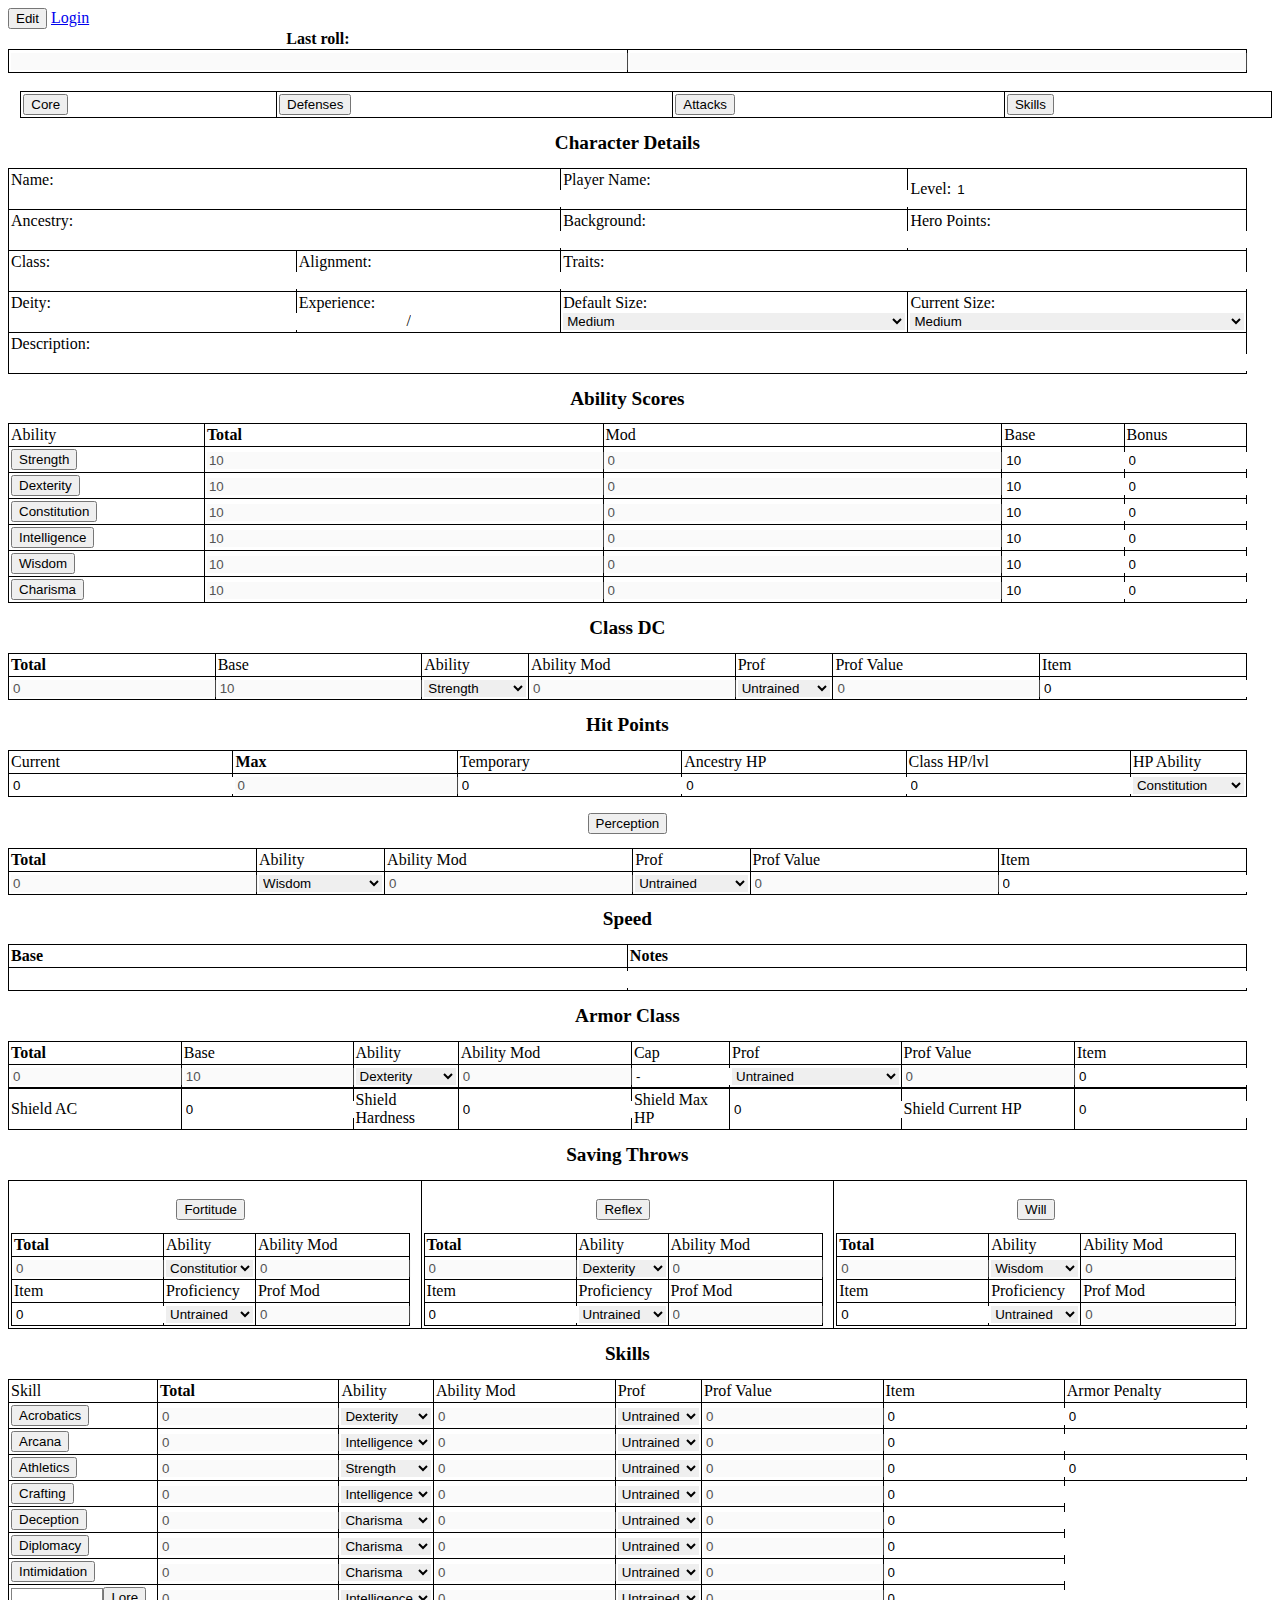
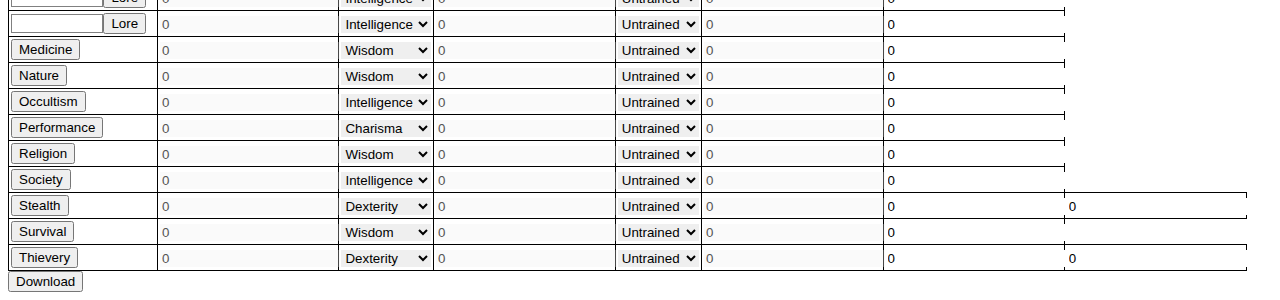
==== index.html @ eedd2329 "Update index.html" ====
<!DOCTYPE html>
<html>
<head>
	<link rel="stylesheet" href="style.css">
	<script src="javascript.js"></script>
	<script src="https://ajax.googleapis.com/ajax/libs/jquery/3.4.1/jquery.min.js"></script>
	<noscript>Sorry, your browser does not support JavaScript, so the page functions won't work!</noscript>
	
	<button type="button" onClick="toggleVisibility('edit');">Edit</button>
	<a href="Login-Page.html">Login</a>
	<table id="roll-area">
		<th>Last roll:</th>
		<tr>
			<td><input type="text" name="roll-name" id="roll-name" value="" disabled></td>
			<td class="tooltip">
				<input type="number" name="roll-result" id="roll-result" value="" disabled><span class="tooltiptext" id="roll-description">No rolls yet.</span>
			</td>
		</tr>
	</table>
</head>

<body>
	
	<div class="aside">
		<br>
	</div>
	
<!-- Character sheet starts here -->
	<div class="flex-container">
		<table id="navigation">
			<th>
				<td><button id="core-tab" type="button" onClick="switchTab('core');">Core</button></td>
				<td><button id="defenses-tab" type="button" onClick="switchTab('defenses');">Defenses</button></td>
				<td><button id="attacks-tab" type="button" onClick="switchTab('attacks');">Attacks</button></td>
				<td><button id="skills-tab" type="button" onClick="switchTab('skills');">Skills</button></td>
			</th>
		</table>
		<form>
	
		<div class="tab-body" id="core-body">
		<table id="character-details">
			<th colspan="4"><h1>Character Details</h1></th>
			<tr>
				<td colspan="2" class="field">Name: <input type="text" name="character-name" id="character-name" value=""></td>
				<td class="field">Player Name: <input type="text" name="player-name" id="player-name" value=""></td>
				<td class="field">Level: <input type="number" name="character-level" id="character-level" min="1" step="1" value="1" size="2" onchange="updateLevel()"></td>
			</tr>
			<tr>
				<td colspan="2" class="field">Ancestry: <input type="text" name="character-race" id="character-race" value=""></td>
				<td class="field">Background: <input type="text" name="character-background" id="character-background" value=""></td>
				<td class="field">Hero Points: <input type="number" name="character-hero-points" id="character-hero-points" value="" size="2"></td>
			</tr>
			<tr>
				<td class="field">Class: <input type="text" name="character-class" id="character-class" value=""></td>
				<td class="field">Alignment: <input type="text" name="character-alignment" id="character-alignment" value="" size="5"></td>
				<td colspan="2" class="field">Traits: <input type="text" name="character-traits" id="character-traits" value=""></td>
			</tr>
			<tr>
				<td class="field">Deity: <input type="text" name="character-deity" id="character-deity" value=""></td>
				<td class="field">Experience:<br><input type="text" name="character-exp" id="character-exp" value="" size="10">/<input type="text" name="character-exp-max" id="character-exp-max" value="" size="10"></td>
				<td class="field">Default Size: 
					<select name="default-size" id="default-size">
						<option value="tiny">Tiny</option>
						<option value="small">Small</option>
						<option value="medium" selected="selected">Medium</option>
						<option value="large">Large</option>
					</select>
				</td>
				<td class="field">Current Size: 
					<select name="current-size" id="current-size">
						<option value="tiny">Tiny</option>
						<option value="small">Small</option>
						<option value="medium" selected="selected">Medium</option>
						<option value="large">Large</option>
					</select>
				</td>
			</tr>
			<tr>
				<td colspan="4" class="field">Description:<br><input type="textarea" name="description" id="description" value=""></td>
			</tr>
		</table>

	<!-- Table containing ability scores -->
		<table id="ability-scores">
			<th colspan="5"><h1>Ability Scores</h1></th>
			<tr>
				<td>Ability</td>
				<td class="strong">Total</td>
				<td>Mod</td>
				<td class="edit">Base</td>
				<td>Bonus</td>
			</tr>
			<tr id="str">
				<td><button type="button" id="str-button" onClick="rollFor('str');">Strength</button></td>
				<td><input type="number" name="str-total" id="str-total" value="10" size="2" disabled></td>
				<td><input type="number" name="str-mod" id="str-mod" value="0" size="2" disabled></td>
				<td class="edit"><input type="number" name="str-base" id="str-base" min="0" max="99" step="1" value="10" size="2" onchange="updateAbilities('str');"></td>
				<td><input type="number" name="str-bonus" id="str-bonus" min="0" max="99" step="1" value="0" size="2" onchange="updateAbilities('str');"></td>
			</tr>
			<tr id="dex">
				<td><button type="button" id="dex-button" onClick="rollFor('dex');">Dexterity</button></td>
				<td><input type="number" name="dex-total" id="dex-total" value="10" size="2" disabled></td>
				<td><input type="number" name="dex-mod" id="dex-mod" value="0" size="2" disabled></td>
				<td class="edit"><input type="number" name="dex-base" id="dex-base" min="0" max="99" step="1" value="10" size="2" onchange="updateAbilities('dex');"></td>
				<td><input type="number" name="dex-bonus" id="dex-bonus" min="0" max="99" step="1" value="0" size="2" onchange="updateAbilities('dex');"></td>
			</tr>
			<tr id="con">
				<td><button type="button" id="con-button" onClick="rollFor('con');">Constitution</button></td>
				<td><input type="number" name="con-total" id="con-total" value="10" size="2" disabled></td>
				<td><input type="number" name="con-mod" id="con-mod" value="0" size="2" disabled></td>
				<td class="edit"><input type="number" name="con-base" id="con-base" min="0" max="99" step="1" value="10" size="2" onchange="updateAbilities('con');"></td>
				<td><input type="number" name="con-bonus" id="con-bonus" min="0" max="99" step="1" value="0" size="2" onchange="updateAbilities('con');"></td>
			</tr>
			<tr id="int">
				<td><button type="button" id="int-button" onClick="rollFor('int');">Intelligence</button></td>
				<td><input type="number" name="int-total" id="int-total" value="10" size="2" disabled></td>
				<td><input type="number" name="int-mod" id="int-mod" value="0" size="2" disabled></td>
				<td class="edit"><input type="number" name="int-base" id="int-base" min="0" max="99" step="1" value="10" size="2" onchange="updateAbilities('int');"></td>
				<td><input type="number" name="int-bonus" id="int-bonus" min="0" max="99" step="1" value="0" size="2" onchange="updateAbilities('int');"></td>
			</tr>
			<tr id="wis">
				<td><button type="button" id="wis-button" onClick="rollFor('wis');">Wisdom</button></td>
				<td><input type="number" name="wis-total" id="wis-total" value="10" size="2" disabled></td>
				<td><input type="number" name="wis-mod" id="wis-mod" value="0" size="2" disabled></td>
				<td class="edit"><input type="number" name="wis-base" id="wis-base" min="0" max="99" step="1" value="10" size="2" onchange="updateAbilities('wis');"></td>
				<td><input type="number" name="wis-bonus" id="wis-bonus" min="0" max="99" step="1" value="0" size="2" onchange="updateAbilities('wis');"></td>
			</tr>
			<tr id="cha">
				<td><button type="button" id="cha-button" onClick="rollFor('cha');">Charisma</button></td>
				<td><input type="number" name="cha-total" id="cha-total" value="10" size="2" disabled></td>
				<td><input type="number" name="cha-mod" id="cha-mod" value="0" size="2" disabled></td>
				<td class="edit"><input type="number" name="cha-base" id="cha-base" min="0" max="99" step="1" value="10" size="2" onchange="updateAbilities('cha');"></td>
				<td><input type="number" name="cha-bonus" id="cha-bonus" min="0" max="99" step="1" value="0" size="2" onchange="updateAbilities('cha');"></td>
			</tr>
		</table>
		
		<table id="class" class="skill">
			<th colspan="10"><h1>Class DC</h1></th>
			<tr>
				<td class="strong">Total</td>
				<td class="edit">Base</td>
				<td>Ability</td>
				<td>Ability Mod</td>
				<td>Prof</td>
				<td class="edit">Prof Value</td>
				<td>Item</td>
				<td class="hidden">Armor Penalty</td>
			</tr>
			<tr>
				<td><input type="number" name="class-total" id="class-total" value="0" size="2" disabled></td>
				<td class="edit"><input type="number" name="class-base" id="class-base" value="10" size="2" disabled></td>
				<td>
					<select name="class-ability" id="class-ability" onchange="updateSection('class');">
						<option value="str">Strength</option>
						<option value="dex">Dexterity</option>
						<option value="con">Constitution</option>
						<option value="int">Intelligence</option>
						<option value="wis">Wisdom</option>
						<option value="cha">Charisma</option>
					</select>
				</td>
				<td><input type="number" name="class-ability-mod" id="class-ability-mod" value="0" size="2" disabled></td>
				<td>
					<select name="class-prof" id="class-prof" onchange="updateSection('class');">
						<option value="0" selected="selected">Untrained</option>
						<option value="2">Trained</option>
						<option value="4">Expert</option>
						<option value="6">Master</option>
						<option value="8">Legendary</option>
					</select>
				</td>
				<td class="edit"><input type="number" name="class-prof-value" id="class-prof-value" value="0" size="2" disabled></td>
				<td><input type="number" name="class-item" id="class-item" min="0" step="1" value="0" size="2" onchange="updateSection('class');"></td>
				<td class="hidden"><input type="number" name="class-armor-penalty" id="class-armor-penalty" max="0" step="1" value="0" size="2" onchange="updateSection('class');" disabled></td>
			</tr>
		</table>
		
		<table id="hit-points">
			<th colspan="10"><h1>Hit Points</h1></th>
			<tr>
				<td>Current</td>
				<td class="strong">Max</td>
				<td>Temporary</td>
				<td class="edit">Ancestry HP</td>
				<td class="edit">Class HP/lvl</td>
				<td class="edit">HP Ability</td>
			</tr>
			<tr>
				<td><input type="number" name="hp-current" id="hp-current" min="0" step="1" value="0" size="2"></td>
				<td><input type="number" name="hp-max" id="hp-max" value="0" size="2" disabled></td>
				<td><input type="number" name="hp-temp" id="hp-temp" min="0" step="1" value="0" size="2"></td>
				<td class="edit"><input type="number" name="hp-ancestry" id="hp-ancestry" min="0" step="1" value="0" size="2" onchange="updateHP();"></td>
				<td class="edit"><input type="number" name="hp-increment" id="hp-increment" min="0" step="1" value="0" size="2" onchange="updateHP();"></td>
				<td class="edit">
					<select name="hp-ability" id="hp-ability" onchange="updateHP();">
						<option value="str">Strength</option>
						<option value="dex">Dexterity</option>
						<option value="con" selected="selected">Constitution</option>
						<option value="int">Intelligence</option>
						<option value="wis">Wisdom</option>
						<option value="cha">Charisma</option>
					</select>
				</td>
			</tr>
		</table>
			
		<table id="perception" class="skill">
			<th colspan="10"><h1><button type="button" id="perception-button" onClick="rollFor('perception');">Perception</button></h1></th>
			<tr>
				<td class="strong">Total</td>
				<td class="hidden">Base</td>
				<td>Ability</td>
				<td>Ability Mod</td>
				<td>Prof</td>
				<td class="edit">Prof Value</td>
				<td>Item</td>
				<td class="hidden">Armor Penalty</td>
			</tr>
			<tr>
				<td><input type="number" name="perception-total" id="perception-total" value="0" size="2" disabled></td>
				<td class="hidden"><input type="number" name="perception-base" id="perception-base" value="0" size="2" disabled></td>
				<td>
					<select name="perception-ability" id="perception-ability" onchange="updateSection('perception');">
						<option value="str">Strength</option>
						<option value="dex">Dexterity</option>
						<option value="con">Constitution</option>
						<option value="int">Intelligence</option>
						<option value="wis" selected="selected">Wisdom</option>
						<option value="cha">Charisma</option>
					</select>
				</td>
				<td><input type="number" name="perception-ability-mod" id="perception-ability-mod" value="0" size="2" disabled></td>
				<td>
					<select name="perception-prof" id="perception-prof" onchange="updateSection('perception');">
						<option value="0" selected="selected">Untrained</option>
						<option value="2">Trained</option>
						<option value="4">Expert</option>
						<option value="6">Master</option>
						<option value="8">Legendary</option>
					</select>
				</td>
				<td class="edit"><input type="number" name="perception-prof-value" id="perception-prof-value" value="0" size="2" disabled></td>
				<td><input type="number" name="perception-item" id="perception-item" min="0" step="1" value="0" size="2" onchange="updateSection('perception');"></td>
				<td class="hidden"><input type="number" name="perception-armor-penalty" id="perception-armor-penalty" max="0" step="1" value="0" size="2" disabled></td>
			</tr>
		</table>
		
		<table id="speed">
			<th colspan="5"><h1>Speed</h1></th>
			<tr>
				<td class="strong">Base</td>
				<td class="strong">Notes</td>
			</tr>
			<tr>
				<td><input type="text" name="speed-base" id="speed-base" value=""></td>
				<td><input type="text" name="speed-notes" id="speed-notes" value=""></td>
			</tr>
		</table>
			
		</div>
		
		<div class="tab-body" id="defenses-body">
				
		<table id="armor-class">
			<th colspan="10"><h1>Armor Class</h1></th>
			<tr>
				<td class="strong">Total</td>
				<td class="edit">Base</td>
				<td>Ability</td>
				<td>Ability Mod</td>
				<td class="edit">Cap</td>
				<td>Prof</td>
				<td class="edit">Prof Value</td>
				<td>Item</td>
			</tr>
			<tr>
				<td><input type="number" name="ac-total" id="ac-total" value="0" size="2" disabled></td>
				<td class="edit"><input type="number" name="ac-base" id="ac-base" value="10" size="2" disabled></td>
				<td>
					<select name="ac-ability" id="ac-ability" onchange="updateAC();">
						<option value="str">Strength</option>
						<option value="dex" selected="selected">Dexterity</option>
						<option value="con">Constitution</option>
						<option value="int">Intelligence</option>
						<option value="wis">Wisdom</option>
						<option value="cha">Charisma</option>
					</select>
				</td>
				<td><input type="number" name="ac-ability-mod" id="ac-ability-mod" value="0" size="2" disabled></td>
				<td class="edit"><input type="string" name="ac-cap" id="ac-cap" min="0" step="1" value="-" size="2" onchange="updateAC();"></td>
				<td>
					<select name="ac-prof" id="ac-prof" onchange="updateAC();">
						<option value="0" selected="selected">Untrained</option>
						<option value="2">Trained</option>
						<option value="4">Expert</option>
						<option value="6">Master</option>
						<option value="8">Legendary</option>
					</select>
				</td>
				<td class="edit"><input type="number" name="ac-prof-value" id="ac-prof-value" value="0" size="2" disabled></td>
				<td><input type="number" name="ac-item" id="ac-item" min="0" step="1" value="0" size="2" onchange="updateAC();"></td>
			</tr>
			<tr id="shield-row">
				<td>Shield AC</td>
				<td><input type="number" name="ac-shield" id="ac-shield" min="0" step="1" value="0" size="2" onchange="updateAC();"></td>
				<td>Shield Hardness</td>
				<td><input type="number" name="shield-hardness" id="shield-hardness" min="0" step="1" value="0" size="2"></td>
				<td>Shield Max HP</td>
				<td><input type="number" name="shield-hp-max" id="shield-hp-max" min="0" step="1" value="0" size="2"></td>
				<td>Shield Current HP</td>
				<td><input type="number" name="shield-hp-current" id="shield-hp-current" min="0" step="1" value="0" size="2"></td>
			</tr>
		</table>
		
		<table id="saves">
			<th colspan="10"><h1>Saving Throws</h1></th>
			<tr>
				<td>
					<table id="fort" class="skill">
						<th colspan="10"><h1><button type="button" id="fort-button" onClick="rollFor('fort');">Fortitude</button></h1></th>
						<tr>
							<td class="strong">Total</td>
							<td class="edit">Ability</td>
							<td>Ability Mod</td>
						</tr>
						<tr>
							<td><input type="number" name="fort-total" id="fort-total" value="0" size="2" disabled></td>
							<td class="edit">
								<select name="fort-ability" id="fort-ability" onchange="updateSection('fort');">
									<option value="str">Strength</option>
									<option value="dex">Dexterity</option>
									<option value="con" selected="selected">Constitution</option>
									<option value="int">Intelligence</option>
									<option value="wis">Wisdom</option>
									<option value="cha">Charisma</option>
								</select>
							</td>
							<td><input type="number" name="fort-ability-mod" id="fort-ability-mod" value="0" size="2" disabled></td>
							<td class="hidden"><input type="number" name="fort-base" id="fort-base" value="0" size="2" disabled></td>
						</tr>
						<tr>
							<td>Item</td>
							<td>Proficiency</td>
							<td class="edit">Prof Mod</td>
						</tr>
						<tr>
							<td><input type="number" name="fort-item" id="fort-item" min="0" step="1" value="0" size="2" onchange="updateSection('fort');"></td>
							<td>
								<select name="fort-prof" id="fort-prof" onchange="updateSection('fort');">
									<option value="0" selected="selected">Untrained</option>
									<option value="2">Trained</option>
									<option value="4">Expert</option>
									<option value="6">Master</option>
									<option value="8">Legendary</option>
								</select>
							</td>
							<td class="edit"><input type="number" name="fort-prof-value" id="fort-prof-value" value="0" size="2" disabled></td>
							<td class="hidden"><input type="number" name="fort-armor-penalty" id="fort-armor-penalty" max="0" step="1" value="0" size="2" disabled></td>
						</tr>
					</table>
				</td>
				<td>
					<table id="ref" class="skill">
						<th colspan="10"><h1><button type="button" id="ref-button" onClick="rollFor('ref');">Reflex</button></h1></th>
						<tr>
							<td class="strong">Total</td>
							<td class="edit">Ability</td>
							<td>Ability Mod</td>
						</tr>
						<tr>
							<td><input type="number" name="ref-total" id="ref-total" value="0" size="2" disabled></td>
							<td class="edit">
								<select name="ref-ability" id="ref-ability" onchange="updateSection('ref');">
									<option value="str">Strength</option>
									<option value="dex" selected="selected">Dexterity</option>
									<option value="con">Constitution</option>
									<option value="int">Intelligence</option>
									<option value="wis">Wisdom</option>
									<option value="cha">Charisma</option>
								</select>
							</td>
							<td><input type="number" name="ref-ability-mod" id="ref-ability-mod" value="0" size="2" disabled></td>
							<td class="hidden"><input type="number" name="ref-base" id="ref-base" value="0" size="2" disabled></td>
						</tr>
						<tr>
							<td>Item</td>
							<td>Proficiency</td>
							<td class="edit">Prof Mod</td>
						</tr>
						<tr>
							<td><input type="number" name="ref-item" id="ref-item" min="0" step="1" value="0" size="2" onchange="updateSection('ref');"></td>
							<td>
								<select name="ref-prof" id="ref-prof" onchange="updateSection('ref');">
									<option value="0" selected="selected">Untrained</option>
									<option value="2">Trained</option>
									<option value="4">Expert</option>
									<option value="6">Master</option>
									<option value="8">Legendary</option>
								</select>
							</td>
							<td class="edit"><input type="number" name="ref-prof-value" id="ref-prof-value" value="0" size="2" disabled></td>
							<td class="hidden"><input type="number" name="ref-armor-penalty" id="ref-armor-penalty" max="0" step="1" value="0" size="2" disabled></td>
						</tr>
					</table>
				</td>
				<td>
					<table id="will" class="skill">
						<th colspan="10"><h1><button type="button" id="will-button" onClick="rollFor('will');">Will</button></h1></th>
						<tr>
							<td class="strong">Total</td>
							<td class="edit">Ability</td>
							<td>Ability Mod</td>
						</tr>
						<tr>
							<td><input type="number" name="will-total" id="will-total" value="0" size="2" disabled></td>
							<td class="edit">
								<select name="will-ability" id="will-ability" onchange="updateSection('will');">
									<option value="str">Strength</option>
									<option value="dex">Dexterity</option>
									<option value="con">Constitution</option>
									<option value="int">Intelligence</option>
									<option value="wis" selected="selected">Wisdom</option>
									<option value="cha">Charisma</option>
								</select>
							</td>
							<td><input type="number" name="will-ability-mod" id="will-ability-mod" value="0" size="2" disabled></td>
							<td class="hidden"><input type="number" name="will-base" id="will-base" value="0" size="2" disabled></td>
						</tr>
						<tr>
							<td>Item</td>
							<td>Proficiency</td>
							<td class="edit">Prof Mod</td>
						</tr>
						<tr>
							<td><input type="number" name="will-item" id="will-item" min="0" step="1" value="0" size="2" onchange="updateSection('will');"></td>
							<td>
								<select name="will-prof" id="will-prof" onchange="updateSection('will');">
									<option value="0" selected="selected">Untrained</option>
									<option value="2">Trained</option>
									<option value="4">Expert</option>
									<option value="6">Master</option>
									<option value="8">Legendary</option>
								</select>
							</td>
							<td class="edit"><input type="number" name="will-prof-value" id="will-prof-value" value="0" size="2" disabled></td>
							<td class="hidden"><input type="number" name="will-armor-penalty" id="will-armor-penalty" max="0" step="1" value="0" size="2" disabled></td>
						</tr>
					</table>
				</td>
			</tr>
		</table>
		
		</div>
		
		<div class="tab-body" id="attacks-body">
		
		<table id="attacks">
			<!-- TODO: Attacks table -->
			
		</table>
		
		</div>
		<div class="tab-body" id="skills-body">
		
		<table id="skills">
			<th colspan="10"><h1>Skills</h1></th>
			<tr>
				<td>Skill</td>
				<td class="strong">Total</td>
				<td>Ability</td>
				<td>Ability Mod</td>
				<td>Prof</td>
				<td class="edit">Prof Value</td>
				<td>Item</td>
				<td>Armor Penalty</td>
			</tr>
			<tr id="acrobatics" class="skill">
				<td class="strong"><button type="button" id="acrobatics-button" onClick="rollFor('acrobatics');">Acrobatics</button></td>
				<td><input type="number" name="acrobatics-total" id="acrobatics-total" value="0" size="2" disabled></td>
				<td class="hidden"><input type="number" name="acrobatics-base" id="acrobatics-base" value="0" size="2" disabled></td>
				<td>
					<select name="acrobatics-ability" id="acrobatics-ability" onchange="updateSection('acrobatics');">
						<option value="str">Strength</option>
						<option value="dex" selected="selected">Dexterity</option>
						<option value="con">Constitution</option>
						<option value="int">Intelligence</option>
						<option value="wis">Wisdom</option>
						<option value="cha">Charisma</option>
					</select>
				</td>
				<td><input type="number" name="acrobatics-ability-mod" id="acrobatics-ability-mod" value="0" size="2" disabled></td>
				<td>
					<select name="acrobatics-prof" id="acrobatics-prof" onchange="updateSection('acrobatics');">
						<option value="0" selected="selected">Untrained</option>
						<option value="2">Trained</option>
						<option value="4">Expert</option>
						<option value="6">Master</option>
						<option value="8">Legendary</option>
					</select>
				</td>
				<td class="edit"><input type="number" name="acrobatics-prof-value" id="acrobatics-prof-value" value="0" size="2" disabled></td>
				<td><input type="number" name="acrobatics-item" id="acrobatics-item" min="0" step="1" value="0" size="2" onchange="updateSection('acrobatics');"></td>
				<td><input type="number" name="acrobatics-armor-penalty" id="acrobatics-armor-penalty" max="0" step="1" value="0" size="2" onchange="updateSection('acrobatics');"></td>
			</tr>
			<tr id="arcana" class="skill">
				<td class="strong"><button type="button" id="arcana-button" onClick="rollFor('arcana');">Arcana</button></td>
				<td><input type="number" name="arcana-total" id="arcana-total" value="0" size="2" disabled></td>
				<td class="hidden"><input type="number" name="arcana-base" id="arcana-base" value="0" size="2" disabled></td>
				<td>
					<select name="arcana-ability" id="arcana-ability" onchange="updateSection('arcana');">
						<option value="str">Strength</option>
						<option value="dex">Dexterity</option>
						<option value="con">Constitution</option>
						<option value="int" selected="selected">Intelligence</option>
						<option value="wis">Wisdom</option>
						<option value="cha">Charisma</option>
					</select>
				</td>
				<td><input type="number" name="arcana-ability-mod" id="arcana-ability-mod" value="0" size="2" disabled></td>
				<td>
					<select name="arcana-prof" id="arcana-prof" onchange="updateSection('arcana');">
						<option value="0" selected="selected">Untrained</option>
						<option value="2">Trained</option>
						<option value="4">Expert</option>
						<option value="6">Master</option>
						<option value="8">Legendary</option>
					</select>
				</td>
				<td class="edit"><input type="number" name="arcana-prof-value" id="arcana-prof-value" value="0" size="2" disabled></td>
				<td><input type="number" name="arcana-item" id="arcana-item" min="0" step="1" value="0" size="2" onchange="updateSection('arcana');"></td>
				<td class="hidden"><input type="number" name="arcana-armor-penalty" id="arcana-armor-penalty" max="0" step="1" value="0" size="2" disabled></td>
			</tr>
			<tr id="athletics" class="skill">
				<td class="strong"><button type="button" id="athletics-button" onClick="rollFor('athletics');">Athletics</button></td>
				<td><input type="number" name="athletics-total" id="athletics-total" value="0" size="2" disabled></td>
				<td class="hidden"><input type="number" name="athletics-base" id="athletics-base" value="0" size="2" disabled></td>
				<td>
					<select name="athletics-ability" id="athletics-ability" onchange="updateSection('athletics');">
						<option value="str" selected="selected">Strength</option>
						<option value="dex">Dexterity</option>
						<option value="con">Constitution</option>
						<option value="int">Intelligence</option>
						<option value="wis">Wisdom</option>
						<option value="cha">Charisma</option>
					</select>
				</td>
				<td><input type="number" name="athletics-ability-mod" id="athletics-ability-mod" value="0" size="2" disabled></td>
				<td>
					<select name="athletics-prof" id="athletics-prof" onchange="updateSection('athletics');">
						<option value="0" selected="selected">Untrained</option>
						<option value="2">Trained</option>
						<option value="4">Expert</option>
						<option value="6">Master</option>
						<option value="8">Legendary</option>
					</select>
				</td>
				<td class="edit"><input type="number" name="athletics-prof-value" id="athletics-prof-value" value="0" size="2" disabled></td>
				<td><input type="number" name="athletics-item" id="athletics-item" min="0" step="1" value="0" size="2" onchange="updateSection('athletics');"></td>
				<td><input type="number" name="athletics-armor-penalty" id="athletics-armor-penalty" max="0" step="1" value="0" size="2" onchange="updateSection('athletics');"></td>
			</tr>
			<tr id="crafting" class="skill">
				<td class="strong"><button type="button" id="crafting-button" onClick="rollFor('crafting');">Crafting</button></td>
				<td><input type="number" name="crafting-total" id="crafting-total" value="0" size="2" disabled></td>
				<td class="hidden"><input type="number" name="crafting-base" id="crafting-base" value="0" size="2" disabled></td>
				<td>
					<select name="crafting-ability" id="crafting-ability" onchange="updateSection('crafting');">
						<option value="str">Strength</option>
						<option value="dex">Dexterity</option>
						<option value="con">Constitution</option>
						<option value="int" selected="selected">Intelligence</option>
						<option value="wis">Wisdom</option>
						<option value="cha">Charisma</option>
					</select>
				</td>
				<td><input type="number" name="crafting-ability-mod" id="crafting-ability-mod" value="0" size="2" disabled></td>
				<td>
					<select name="crafting-prof" id="crafting-prof" onchange="updateSection('crafting');">
						<option value="0" selected="selected">Untrained</option>
						<option value="2">Trained</option>
						<option value="4">Expert</option>
						<option value="6">Master</option>
						<option value="8">Legendary</option>
					</select>
				</td>
				<td class="edit"><input type="number" name="crafting-prof-value" id="crafting-prof-value" value="0" size="2" disabled></td>
				<td><input type="number" name="crafting-item" id="crafting-item" min="0" step="1" value="0" size="2" onchange="updateSection('crafting');"></td>
				<td class="hidden"><input type="number" name="crafting-armor-penalty" id="crafting-armor-penalty" max="0" step="1" value="0" size="2" disabled></td>
			</tr>
			<tr id="deception" class="skill">
				<td class="strong"><button type="button" id="deception-button" onClick="rollFor('deception');">Deception</button></td>
				<td><input type="number" name="deception-total" id="deception-total" value="0" size="2" disabled></td>
				<td class="hidden"><input type="number" name="deception-base" id="deception-base" value="0" size="2" disabled></td>
				<td>
					<select name="deception-ability" id="deception-ability" onchange="updateSection('deception');">
						<option value="str">Strength</option>
						<option value="dex">Dexterity</option>
						<option value="con">Constitution</option>
						<option value="int">Intelligence</option>
						<option value="wis">Wisdom</option>
						<option value="cha" selected="selected">Charisma</option>
					</select>
				</td>
				<td><input type="number" name="deception-ability-mod" id="deception-ability-mod" value="0" size="2" disabled></td>
				<td>
					<select name="deception-prof" id="deception-prof" onchange="updateSection('deception');">
						<option value="0" selected="selected">Untrained</option>
						<option value="2">Trained</option>
						<option value="4">Expert</option>
						<option value="6">Master</option>
						<option value="8">Legendary</option>
					</select>
				</td>
				<td class="edit"><input type="number" name="deception-prof-value" id="deception-prof-value" value="0" size="2" disabled></td>
				<td><input type="number" name="deception-item" id="deception-item" min="0" step="1" value="0" size="2" onchange="updateSection('deception');"></td>
				<td class="hidden"><input type="number" name="deception-armor-penalty" id="deception-armor-penalty" max="0" step="1" value="0" size="2" disabled></td>
			</tr>
			<tr id="diplomacy" class="skill">
				<td class="strong"><button type="button" id="diplomacy-button" onClick="rollFor('diplomacy');">Diplomacy</button></td>
				<td><input type="number" name="diplomacy-total" id="diplomacy-total" value="0" size="2" disabled></td>
				<td class="hidden"><input type="number" name="diplomacy-base" id="diplomacy-base" value="0" size="2" disabled></td>
				<td>
					<select name="diplomacy-ability" id="diplomacy-ability" onchange="updateSection('diplomacy');">
						<option value="str">Strength</option>
						<option value="dex">Dexterity</option>
						<option value="con">Constitution</option>
						<option value="int">Intelligence</option>
						<option value="wis">Wisdom</option>
						<option value="cha" selected="selected">Charisma</option>
					</select>
				</td>
				<td><input type="number" name="diplomacy-ability-mod" id="diplomacy-ability-mod" value="0" size="2" disabled></td>
				<td>
					<select name="diplomacy-prof" id="diplomacy-prof" onchange="updateSection('diplomacy');">
						<option value="0" selected="selected">Untrained</option>
						<option value="2">Trained</option>
						<option value="4">Expert</option>
						<option value="6">Master</option>
						<option value="8">Legendary</option>
					</select>
				</td>
				<td class="edit"><input type="number" name="diplomacy-prof-value" id="diplomacy-prof-value" value="0" size="2" disabled></td>
				<td><input type="number" name="diplomacy-item" id="diplomacy-item" min="0" step="1" value="0" size="2" onchange="updateSection('diplomacy');"></td>
				<td class="hidden"><input type="number" name="diplomacy-armor-penalty" id="diplomacy-armor-penalty" max="0" step="1" value="0" size="2" disabled></td>
			</tr>
			<tr id="intimidation" class="skill">
				<td class="strong"><button type="button" id="intimidation-button" onClick="rollFor('intimidation');">Intimidation</button></td>
				<td><input type="number" name="intimidation-total" id="intimidation-total" value="0" size="2" disabled></td>
				<td class="hidden"><input type="number" name="intimidation-base" id="intimidation-base" value="0" size="2" disabled></td>
				<td>
					<select name="intimidation-ability" id="intimidation-ability" onchange="updateSection('intimidation');">
						<option value="str">Strength</option>
						<option value="dex">Dexterity</option>
						<option value="con">Constitution</option>
						<option value="int">Intelligence</option>
						<option value="wis">Wisdom</option>
						<option value="cha" selected="selected">Charisma</option>
					</select>
				</td>
				<td><input type="number" name="intimidation-ability-mod" id="intimidation-ability-mod" value="0" size="2" disabled></td>
				<td>
					<select name="intimidation-prof" id="intimidation-prof" onchange="updateSection('intimidation');">
						<option value="0" selected="selected">Untrained</option>
						<option value="2">Trained</option>
						<option value="4">Expert</option>
						<option value="6">Master</option>
						<option value="8">Legendary</option>
					</select>
				</td>
				<td class="edit"><input type="number" name="intimidation-prof-value" id="intimidation-prof-value" value="0" size="2" disabled></td>
				<td><input type="number" name="intimidation-item" id="intimidation-item" min="0" step="1" value="0" size="2" onchange="updateSection('intimidation');"></td>
				<td class="hidden"><input type="number" name="intimidation-armor-penalty" id="intimidation-armor-penalty" max="0" step="1" value="0" size="2" disabled></td>
			</tr>
			<tr id="lore1" class="skill">
				<td class="strong"><input type="text" name="lore1-name" id="lore1-name" class="inline" value="" size="10"><button type="button" id="lore1-button" onClick="rollFor('lore1');"> Lore</button></td>
				<td><input type="number" name="lore1-total" id="lore1-total" value="0" size="2" disabled></td>
				<td class="hidden"><input type="number" name="lore1-base" id="lore1-base" value="0" size="2" disabled></td>
				<td>
					<select name="lore1-ability" id="lore1-ability" onchange="updateSection('lore1');">
						<option value="str">Strength</option>
						<option value="dex">Dexterity</option>
						<option value="con">Constitution</option>
						<option value="int" selected="selected">Intelligence</option>
						<option value="wis">Wisdom</option>
						<option value="cha">Charisma</option>
					</select>
				</td>
				<td><input type="number" name="lore1-ability-mod" id="lore1-ability-mod" value="0" size="2" disabled></td>
				<td>
					<select name="lore1-prof" id="lore1-prof" onchange="updateSection('lore1');">
						<option value="0" selected="selected">Untrained</option>
						<option value="2">Trained</option>
						<option value="4">Expert</option>
						<option value="6">Master</option>
						<option value="8">Legendary</option>
					</select>
				</td>
				<td class="edit"><input type="number" name="lore1-prof-value" id="lore1-prof-value" value="0" size="2" disabled></td>
				<td><input type="number" name="lore1-item" id="lore1-item" min="0" step="1" value="0" size="2" onchange="updateSection('lore1');"></td>
				<td class="hidden"><input type="number" name="lore1-armor-penalty" id="lore1-armor-penalty" max="0" step="1" value="0" size="2" disabled></td>
			</tr>
			<tr id="lore2" class="skill">
				<td class="strong"><input type="text" name="lore2-name" id="lore2-name" class="inline" value="" size="10"><button type="button" id="lore2-button" onClick="rollFor('lore2');"> Lore</button></td>
				<td><input type="number" name="lore2-total" id="lore2-total" value="0" size="2" disabled></td>
				<td class="hidden"><input type="number" name="lore2-base" id="lore2-base" value="0" size="2" disabled></td>
				<td>
					<select name="lore2-ability" id="lore2-ability" onchange="updateSection('lore2');">
						<option value="str">Strength</option>
						<option value="dex">Dexterity</option>
						<option value="con">Constitution</option>
						<option value="int" selected="selected">Intelligence</option>
						<option value="wis">Wisdom</option>
						<option value="cha">Charisma</option>
					</select>
				</td>
				<td><input type="number" name="lore2-ability-mod" id="lore2-ability-mod" value="0" size="2" disabled></td>
				<td>
					<select name="lore2-prof" id="lore2-prof" onchange="updateSection('lore2');">
						<option value="0" selected="selected">Untrained</option>
						<option value="2">Trained</option>
						<option value="4">Expert</option>
						<option value="6">Master</option>
						<option value="8">Legendary</option>
					</select>
				</td>
				<td class="edit"><input type="number" name="lore2-prof-value" id="lore2-prof-value" value="0" size="2" disabled></td>
				<td><input type="number" name="lore2-item" id="lore2-item" min="0" step="1" value="0" size="2" onchange="updateSection('lore2');"></td>
				<td class="hidden"><input type="number" name="lore2-armor-penalty" id="lore2-armor-penalty" max="0" step="1" value="0" size="2" disabled></td>
			</tr>
			<tr id="medicine" class="skill">
				<td class="strong"><button type="button" id="medicine-button" onClick="rollFor('medicine');">Medicine</button></td>
				<td><input type="number" name="medicine-total" id="medicine-total" value="0" size="2" disabled></td>
				<td class="hidden"><input type="number" name="medicine-base" id="medicine-base" value="0" size="2" disabled></td>
				<td>
					<select name="medicine-ability" id="medicine-ability" onchange="updateSection('medicine');">
						<option value="str">Strength</option>
						<option value="dex">Dexterity</option>
						<option value="con">Constitution</option>
						<option value="int">Intelligence</option>
						<option value="wis" selected="selected">Wisdom</option>
						<option value="cha">Charisma</option>
					</select>
				</td>
				<td><input type="number" name="medicine-ability-mod" id="medicine-ability-mod" value="0" size="2" disabled></td>
				<td>
					<select name="medicine-prof" id="medicine-prof" onchange="updateSection('medicine');">
						<option value="0" selected="selected">Untrained</option>
						<option value="2">Trained</option>
						<option value="4">Expert</option>
						<option value="6">Master</option>
						<option value="8">Legendary</option>
					</select>
				</td>
				<td class="edit"><input type="number" name="medicine-prof-value" id="medicine-prof-value" value="0" size="2" disabled></td>
				<td><input type="number" name="medicine-item" id="medicine-item" min="0" step="1" value="0" size="2" onchange="updateSection('medicine');"></td>
				<td class="hidden"><input type="number" name="medicine-armor-penalty" id="medicine-armor-penalty" max="0" step="1" value="0" size="2" disabled></td>
			</tr>
			<tr id="nature" class="skill">
				<td class="strong"><button type="button" id="nature-button" onClick="rollFor('nature');">Nature</button></td>
				<td><input type="number" name="nature-total" id="nature-total" value="0" size="2" disabled></td>
				<td class="hidden"><input type="number" name="nature-base" id="nature-base" value="0" size="2" disabled></td>
				<td>
					<select name="nature-ability" id="nature-ability" onchange="updateSection('nature');">
						<option value="str">Strength</option>
						<option value="dex">Dexterity</option>
						<option value="con">Constitution</option>
						<option value="int">Intelligence</option>
						<option value="wis" selected="selected">Wisdom</option>
						<option value="cha">Charisma</option>
					</select>
				</td>
				<td><input type="number" name="nature-ability-mod" id="nature-ability-mod" value="0" size="2" disabled></td>
				<td>
					<select name="nature-prof" id="nature-prof" onchange="updateSection('nature');">
						<option value="0" selected="selected">Untrained</option>
						<option value="2">Trained</option>
						<option value="4">Expert</option>
						<option value="6">Master</option>
						<option value="8">Legendary</option>
					</select>
				</td>
				<td class="edit"><input type="number" name="nature-prof-value" id="nature-prof-value" value="0" size="2" disabled></td>
				<td><input type="number" name="nature-item" id="nature-item" min="0" step="1" value="0" size="2" onchange="updateSection('nature');"></td>
				<td class="hidden"><input type="number" name="nature-armor-penalty" id="nature-armor-penalty" max="0" step="1" value="0" size="2" disabled></td>
			</tr>
			<tr id="occultism" class="skill">
				<td class="strong"><button type="button" id="occultism-button" onClick="rollFor('occultism');">Occultism</button></td>
				<td><input type="number" name="occultism-total" id="occultism-total" value="0" size="2" disabled></td>
				<td class="hidden"><input type="number" name="occultism-base" id="occultism-base" value="0" size="2" disabled></td>
				<td>
					<select name="occultism-ability" id="occultism-ability" onchange="updateSection('occultism');">
						<option value="str">Strength</option>
						<option value="dex">Dexterity</option>
						<option value="con">Constitution</option>
						<option value="int" selected="selected">Intelligence</option>
						<option value="wis">Wisdom</option>
						<option value="cha">Charisma</option>
					</select>
				</td>
				<td><input type="number" name="occultism-ability-mod" id="occultism-ability-mod" value="0" size="2" disabled></td>
				<td>
					<select name="occultism-prof" id="occultism-prof" onchange="updateSection('occultism');">
						<option value="0" selected="selected">Untrained</option>
						<option value="2">Trained</option>
						<option value="4">Expert</option>
						<option value="6">Master</option>
						<option value="8">Legendary</option>
					</select>
				</td>
				<td class="edit"><input type="number" name="occultism-prof-value" id="occultism-prof-value" value="0" size="2" disabled></td>
				<td><input type="number" name="occultism-item" id="occultism-item" min="0" step="1" value="0" size="2" onchange="updateSection('occultism');"></td>
				<td class="hidden"><input type="number" name="occultism-armor-penalty" id="occultism-armor-penalty" max="0" step="1" value="0" size="2" disabled></td>
			</tr>
			<tr id="performance" class="skill">
				<td class="strong"><button type="button" id="performance-button" onClick="rollFor('performance');">Performance</button></td>
				<td><input type="number" name="performance-total" id="performance-total" value="0" size="2" disabled></td>
				<td class="hidden"><input type="number" name="performance-base" id="performance-base" value="0" size="2" disabled></td>
				<td>
					<select name="performance-ability" id="performance-ability" onchange="updateSection('performance');">
						<option value="str">Strength</option>
						<option value="dex">Dexterity</option>
						<option value="con">Constitution</option>
						<option value="int">Intelligence</option>
						<option value="wis">Wisdom</option>
						<option value="cha" selected="selected">Charisma</option>
					</select>
				</td>
				<td><input type="number" name="performance-ability-mod" id="performance-ability-mod" value="0" size="2" disabled></td>
				<td>
					<select name="performance-prof" id="performance-prof" onchange="updateSection('performance');">
						<option value="0" selected="selected">Untrained</option>
						<option value="2">Trained</option>
						<option value="4">Expert</option>
						<option value="6">Master</option>
						<option value="8">Legendary</option>
					</select>
				</td>
				<td class="edit"><input type="number" name="performance-prof-value" id="performance-prof-value" value="0" size="2" disabled></td>
				<td><input type="number" name="performance-item" id="performance-item" min="0" step="1" value="0" size="2" onchange="updateSection('performance');"></td>
				<td class="hidden"><input type="number" name="performance-armor-penalty" id="performance-armor-penalty" max="0" step="1" value="0" size="2" disabled></td>
			</tr>
			<tr id="religion" class="skill">
				<td class="strong"><button type="button" id="religion-button" onClick="rollFor('religion');">Religion</button></td>
				<td><input type="number" name="religion-total" id="religion-total" value="0" size="2" disabled></td>
				<td class="hidden"><input type="number" name="religion-base" id="religion-base" value="0" size="2" disabled></td>
				<td>
					<select name="religion-ability" id="religion-ability" onchange="updateSection('religion');">
						<option value="str">Strength</option>
						<option value="dex">Dexterity</option>
						<option value="con">Constitution</option>
						<option value="int">Intelligence</option>
						<option value="wis" selected="selected">Wisdom</option>
						<option value="cha">Charisma</option>
					</select>
				</td>
				<td><input type="number" name="religion-ability-mod" id="religion-ability-mod" value="0" size="2" disabled></td>
				<td>
					<select name="religion-prof" id="religion-prof" onchange="updateSection('religion');">
						<option value="0" selected="selected">Untrained</option>
						<option value="2">Trained</option>
						<option value="4">Expert</option>
						<option value="6">Master</option>
						<option value="8">Legendary</option>
					</select>
				</td>
				<td class="edit"><input type="number" name="religion-prof-value" id="religion-prof-value" value="0" size="2" disabled></td>
				<td><input type="number" name="religion-item" id="religion-item" min="0" step="1" value="0" size="2" onchange="updateSection('religion');"></td>
				<td class="hidden"><input type="number" name="religion-armor-penalty" id="religion-armor-penalty" max="0" step="1" value="0" size="2" disabled></td>
			</tr>
			<tr id="society" class="skill">
				<td class="strong"><button type="button" id="society-button" onClick="rollFor('society');">Society</button></td>
				<td><input type="number" name="society-total" id="society-total" value="0" size="2" disabled></td>
				<td class="hidden"><input type="number" name="society-base" id="society-base" value="0" size="2" disabled></td>
				<td>
					<select name="society-ability" id="society-ability" onchange="updateSection('society');">
						<option value="str">Strength</option>
						<option value="dex">Dexterity</option>
						<option value="con">Constitution</option>
						<option value="int" selected="selected">Intelligence</option>
						<option value="wis">Wisdom</option>
						<option value="cha">Charisma</option>
					</select>
				</td>
				<td><input type="number" name="society-ability-mod" id="society-ability-mod" value="0" size="2" disabled></td>
				<td>
					<select name="society-prof" id="society-prof" onchange="updateSection('society');">
						<option value="0" selected="selected">Untrained</option>
						<option value="2">Trained</option>
						<option value="4">Expert</option>
						<option value="6">Master</option>
						<option value="8">Legendary</option>
					</select>
				</td>
				<td class="edit"><input type="number" name="society-prof-value" id="society-prof-value" value="0" size="2" disabled></td>
				<td><input type="number" name="society-item" id="society-item" min="0" step="1" value="0" size="2" onchange="updateSection('society');"></td>
				<td class="hidden"><input type="number" name="society-armor-penalty" id="society-armor-penalty" max="0" step="1" value="0" size="2" disabled></td>
			</tr>
			<tr id="stealth" class="skill">
				<td class="strong"><button type="button" id="stealth-button" onClick="rollFor('stealth');">Stealth</button></td>
				<td><input type="number" name="stealth-total" id="stealth-total" value="0" size="2" disabled></td>
				<td class="hidden"><input type="number" name="stealth-base" id="stealth-base" value="0" size="2" disabled></td>
				<td>
					<select name="stealth-ability" id="stealth-ability" onchange="updateSection('stealth');">
						<option value="str">Strength</option>
						<option value="dex" selected="selected">Dexterity</option>
						<option value="con">Constitution</option>
						<option value="int">Intelligence</option>
						<option value="wis">Wisdom</option>
						<option value="cha">Charisma</option>
					</select>
				</td>
				<td><input type="number" name="stealth-ability-mod" id="stealth-ability-mod" value="0" size="2" disabled></td>
				<td>
					<select name="stealth-prof" id="stealth-prof" onchange="updateSection('stealth');">
						<option value="0" selected="selected">Untrained</option>
						<option value="2">Trained</option>
						<option value="4">Expert</option>
						<option value="6">Master</option>
						<option value="8">Legendary</option>
					</select>
				</td>
				<td class="edit"><input type="number" name="stealth-prof-value" id="stealth-prof-value" value="0" size="2" disabled></td>
				<td><input type="number" name="stealth-item" id="stealth-item" min="0" step="1" value="0" size="2" onchange="updateSection('stealth');"></td>
				<td><input type="number" name="stealth-armor-penalty" id="stealth-armor-penalty" max="0" step="1" value="0" size="2" onchange="updateSection('stealth');"></td>
			</tr>
			<tr id="survival" class="skill">
				<td class="strong"><button type="button" id="survival-button" onClick="rollFor('survival');">Survival</button></td>
				<td><input type="number" name="survival-total" id="survival-total" value="0" size="2" disabled></td>
				<td class="hidden"><input type="number" name="survival-base" id="survival-base" value="0" size="2" disabled></td>
				<td>
					<select name="survival-ability" id="survival-ability" onchange="updateSection('survival');">
						<option value="str">Strength</option>
						<option value="dex">Dexterity</option>
						<option value="con">Constitution</option>
						<option value="int">Intelligence</option>
						<option value="wis" selected="selected">Wisdom</option>
						<option value="cha">Charisma</option>
					</select>
				</td>
				<td><input type="number" name="survival-ability-mod" id="survival-ability-mod" value="0" size="2" disabled></td>
				<td>
					<select name="survival-prof" id="survival-prof" onchange="updateSection('survival');">
						<option value="0" selected="selected">Untrained</option>
						<option value="2">Trained</option>
						<option value="4">Expert</option>
						<option value="6">Master</option>
						<option value="8">Legendary</option>
					</select>
				</td>
				<td class="edit"><input type="number" name="survival-prof-value" id="survival-prof-value" value="0" size="2" disabled></td>
				<td><input type="number" name="survival-item" id="survival-item" min="0" step="1" value="0" size="2" onchange="updateSection('survival');"></td>
				<td class="hidden"><input type="number" name="survival-armor-penalty" id="survival-armor-penalty" max="0" step="1" value="0" size="2" disabled></td>
			</tr>
			<tr id="thievery" class="skill">
				<td class="strong"><button type="button" id="thievery-button" onClick="rollFor('thievery');">Thievery</button></td>
				<td><input type="number" name="thievery-total" id="thievery-total" value="0" size="2" disabled></td>
				<td class="hidden"><input type="number" name="thievery-base" id="thievery-base" value="0" size="2" disabled></td>
				<td>
					<select name="thievery-ability" id="thievery-ability" onchange="updateSection('thievery');">
						<option value="str">Strength</option>
						<option value="dex" selected="selected">Dexterity</option>
						<option value="con">Constitution</option>
						<option value="int">Intelligence</option>
						<option value="wis">Wisdom</option>
						<option value="cha">Charisma</option>
					</select>
				</td>
				<td><input type="number" name="thievery-ability-mod" id="thievery-ability-mod" value="0" size="2" disabled></td>
				<td>
					<select name="thievery-prof" id="thievery-prof" onchange="updateSection('thievery');">
						<option value="0" selected="selected">Untrained</option>
						<option value="2">Trained</option>
						<option value="4">Expert</option>
						<option value="6">Master</option>
						<option value="8">Legendary</option>
					</select>
				</td>
				<td class="edit"><input type="number" name="thievery-prof-value" id="thievery-prof-value" value="0" size="2" disabled></td>
				<td><input type="number" name="thievery-item" id="thievery-item" min="0" step="1" value="0" size="2" onchange="updateSection('thievery');"></td>
				<td><input type="number" name="thievery-armor-penalty" id="thievery-armor-penalty" max="0" step="1" value="0" size="2" onchange="updateSection('thievery');"></td>
			</tr>
		</table>
		</div>
		
		<button type="button" onClick="download();">Download</button>

	</form>
	</div>
</body>
</html>
---- style.css ----
input, select {
	width: 100%;
	border: none;
	margin: none;
}

input:hover {
	background-color: #f5f5f5;
}

select:hover {
	background-color: #f5f5f5;
}

h1 {
	font-size: 1.2em;
	text-align: center;
}

table {
	border-collapse: collapse;
	width: 98%;
}

td {
	border: 1px solid black;
	padding: 2px;
}

.aside {
	width: 1%;
}

.field {
	border: 1px solid black;
	border-collapse: collapse;
	padding: 2px;
}

.flex-container {
	display: flex;
	flex-flow: row wrap;
	align-content: stretch;
}

.flex-container > * {
	flex: 1 1 auto;
}

.heading {
	width: 100%;
}

.hidden {
	display: none;
}

.strong {
	font-weight: bold;
}

.inline {
	width: 60%;
	border: 1px solid grey;
}

/* Tooltip text */
.tooltip .tooltiptext {
  display: none;
  visibility: hidden;
  width: 120px;
  background-color: black;
  color: #fff;
  text-align: center;
  text-decoration: none;
  padding: 5px 0;
  border-radius: 6px;
}

.tooltip .tooltiptext::after {
  content: " ";
  position: absolute;
  bottom: 100%;  /* At the top of the tooltip */
  left: 50%;
  margin-left: -5px;
  border-width: 5px;
  border-style: solid;
  border-color: transparent transparent black transparent;
}

/* Show the tooltip text when you mouse over the tooltip container */
.tooltip:hover .tooltiptext {
  display: block;
  visibility: visible;
  position: absolute;
}

#character-level, #character-exp, #character-exp-max  {
	width: 40%;
}

#shield-row {
	border-top: 2px solid black;
}

@media all and (min-width: 600px) {
	.section {
		flex: 1 auto auto;
	}
}
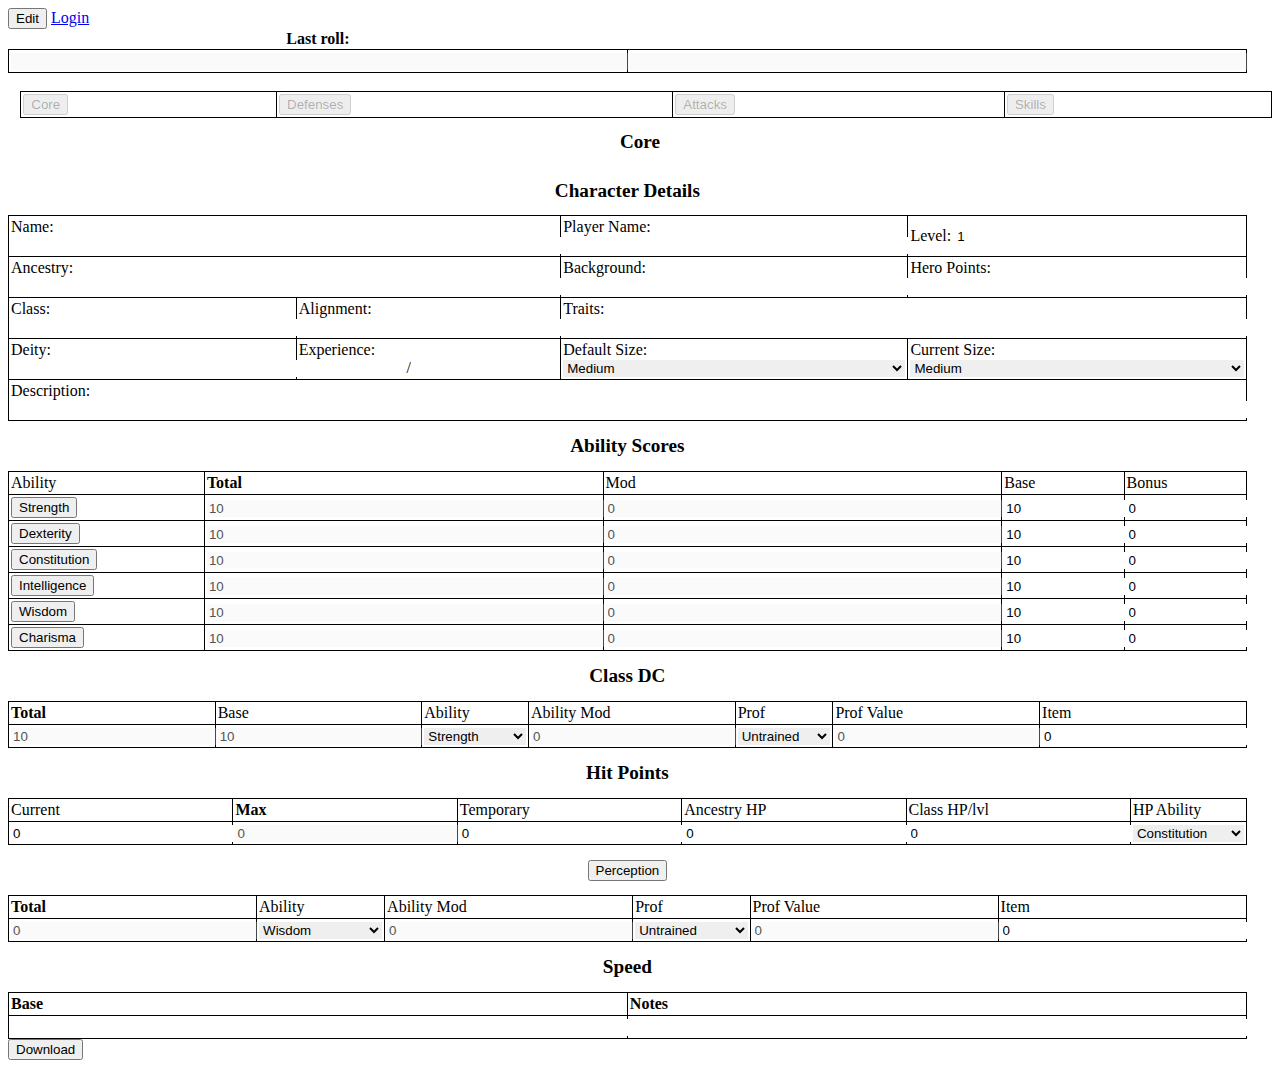
==== commit 7515d810: "Update index.html" ====
--- a/index.html
+++ b/index.html
@@ -29,15 +29,16 @@
 	<div class="flex-container">
 		<table id="navigation">
 			<th>
-				<td><button id="core-tab" type="button" onClick="switchTab('core');">Core</button></td>
-				<td><button id="defenses-tab" type="button" onClick="switchTab('defenses');">Defenses</button></td>
-				<td><button id="attacks-tab" type="button" onClick="switchTab('attacks');">Attacks</button></td>
-				<td><button id="skills-tab" type="button" onClick="switchTab('skills');">Skills</button></td>
+				<td><button id="core-tab" class="tab-button" type="button" onClick="switchTab('core');">Core</button></td>
+				<td><button id="defenses-tab" class="tab-button" type="button" onClick="switchTab('defenses');">Defenses</button></td>
+				<td><button id="attacks-tab" class="tab-button" type="button" onClick="switchTab('attacks');">Attacks</button></td>
+				<td><button id="skills-tab" class="tab-button" type="button" onClick="switchTab('skills');">Skills</button></td>
 			</th>
 		</table>
 		<form>
 	
 		<div class="tab-body" id="core-body">
+			<h1>Core</h1>
 		<table id="character-details">
 			<th colspan="4"><h1>Character Details</h1></th>
 			<tr>
@@ -260,6 +261,7 @@
 		</div>
 		
 		<div class="tab-body" id="defenses-body">
+			<h1>Defenses</h1>
 				
 		<table id="armor-class">
 			<th colspan="10"><h1>Armor Class</h1></th>
@@ -455,12 +457,14 @@
 		<div class="tab-body" id="attacks-body">
 		
 		<table id="attacks">
+			<h1>Attacks</h1>
 			<!-- TODO: Attacks table -->
 			
 		</table>
 		
 		</div>
 		<div class="tab-body" id="skills-body">
+			<h1>Skills</h1>
 		
 		<table id="skills">
 			<th colspan="10"><h1>Skills</h1></th>
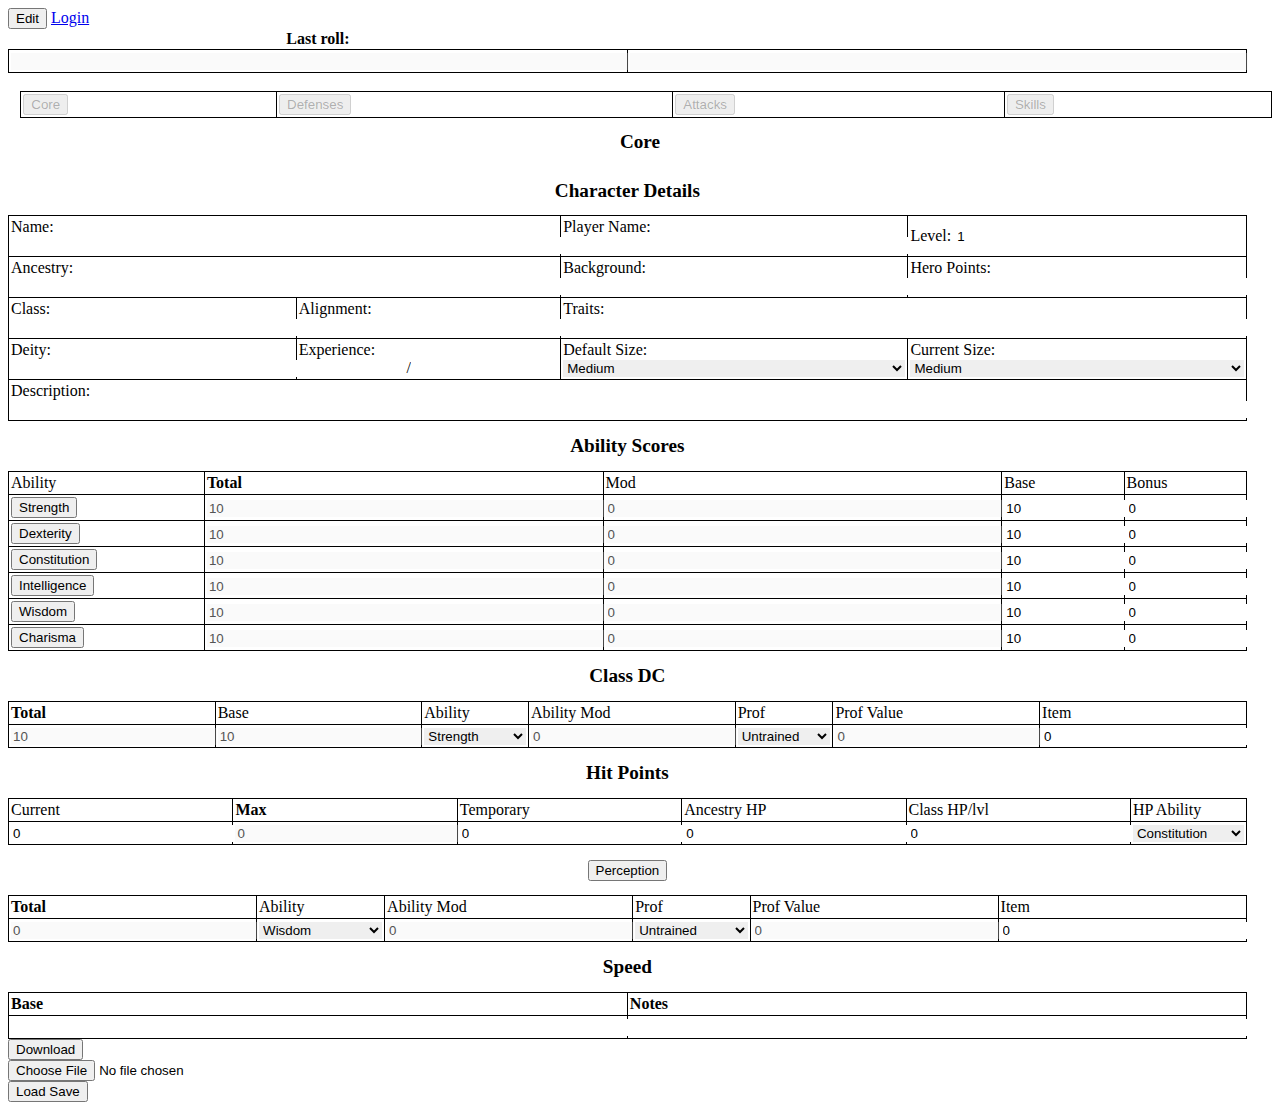
==== commit bcc05fc5: "Update index.html" ====
--- a/index.html
+++ b/index.html
@@ -35,7 +35,7 @@
 				<td><button id="skills-tab" class="tab-button" type="button" onClick="switchTab('skills');">Skills</button></td>
 			</th>
 		</table>
-		<form>
+		<form id="character-form">
 	
 		<div class="tab-body" id="core-body">
 			<h1>Core</h1>
@@ -988,6 +988,10 @@
 		<button type="button" onClick="download();">Download</button>
 
 	</form>
+	<form id="upload-form">
+		<input type="file" id="save-file" name="save-file" accept="text/plain">
+		<button type="button" onClick="upload();">Load Save</button>
+	</form>
 	</div>
 </body>
 </html>
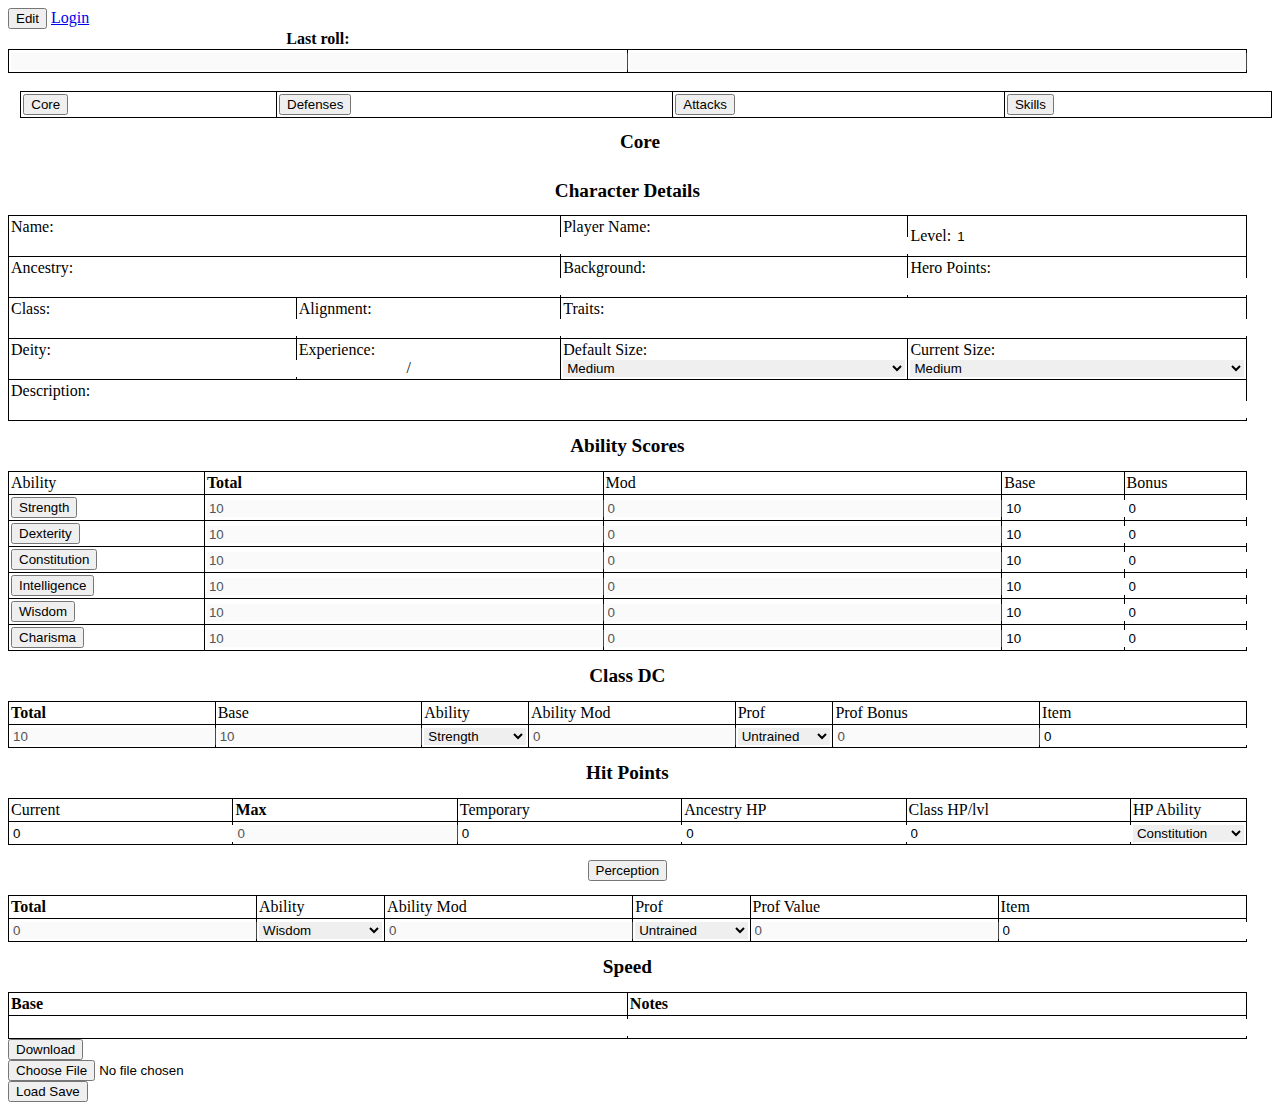
==== commit 7b53bb09: "Update index.html" ====
--- a/index.html
+++ b/index.html
@@ -143,7 +143,7 @@
 				<td>Ability</td>
 				<td>Ability Mod</td>
 				<td>Prof</td>
-				<td class="edit">Prof Value</td>
+				<td class="edit">Prof Bonus</td>
 				<td>Item</td>
 				<td class="hidden">Armor Penalty</td>
 			</tr>
@@ -271,8 +271,8 @@
 				<td>Ability</td>
 				<td>Ability Mod</td>
 				<td class="edit">Cap</td>
-				<td>Prof</td>
-				<td class="edit">Prof Value</td>
+				<td>Proficiency</td>
+				<td class="edit">Prof Bonus</td>
 				<td>Item</td>
 			</tr>
 			<tr>
@@ -343,7 +343,7 @@
 						<tr>
 							<td>Item</td>
 							<td>Proficiency</td>
-							<td class="edit">Prof Mod</td>
+							<td class="edit">Prof Bonus</td>
 						</tr>
 						<tr>
 							<td><input type="number" name="fort-item" id="fort-item" min="0" step="1" value="0" size="2" onchange="updateSection('fort');"></td>
@@ -387,7 +387,7 @@
 						<tr>
 							<td>Item</td>
 							<td>Proficiency</td>
-							<td class="edit">Prof Mod</td>
+							<td class="edit">Prof Bonus</td>
 						</tr>
 						<tr>
 							<td><input type="number" name="ref-item" id="ref-item" min="0" step="1" value="0" size="2" onchange="updateSection('ref');"></td>
@@ -431,7 +431,7 @@
 						<tr>
 							<td>Item</td>
 							<td>Proficiency</td>
-							<td class="edit">Prof Mod</td>
+							<td class="edit">Prof Bonus</td>
 						</tr>
 						<tr>
 							<td><input type="number" name="will-item" id="will-item" min="0" step="1" value="0" size="2" onchange="updateSection('will');"></td>
@@ -456,25 +456,122 @@
 		
 		<div class="tab-body" id="attacks-body">
 		
-		<table id="attacks">
 			<h1>Attacks</h1>
-			<!-- TODO: Attacks table -->
+			<table id="weapon-proficiencies">
+				<th colspan="10">Weapon Proficiencies</th>
+				<tr>
+					<td>Unarmed</td>
+					<td>Simple</td>
+					<td>Martial</td>
+					<td>Other: <input type="text" name="attack-other1-name" id="attack-other1-name" class="inline" value="" size="10"></td>
+					<td>Other: <input type="text" name="attack-other2-name" id="attack-other2-name" class="inline" value="" size="10"></td>
+				</tr>
+				<tr>
+					<td>
+						<select name="attack-unarmed-prof" id="attack-unarmed-prof" onchange="updateAttacks('type', 'unarmed');">
+							<option value="0" selected="selected">Untrained</option>
+							<option value="2">Trained</option>
+							<option value="4">Expert</option>
+							<option value="6">Master</option>
+							<option value="8">Legendary</option>
+						</select>
+					</td>
+					
+					<td>
+						<select name="attack-simple-prof" id="attack-simple-prof" onchange="updateAttacks('type', 'simple');">
+							<option value="0" selected="selected">Untrained</option>
+							<option value="2">Trained</option>
+							<option value="4">Expert</option>
+							<option value="6">Master</option>
+							<option value="8">Legendary</option>
+						</select>
+					</td>
+					
+					<td>
+						<select name="attack-martial-prof" id="attack-martial-prof" onchange="updateAttacks('type', 'martial');">
+							<option value="0" selected="selected">Untrained</option>
+							<option value="2">Trained</option>
+							<option value="4">Expert</option>
+							<option value="6">Master</option>
+							<option value="8">Legendary</option>
+						</select>
+					</td>
+					
+					<td>
+						<select name="attack-other1-prof" id="attack-other2-prof" onchange="updateAttacks('type', 'other2');">
+							<option value="0" selected="selected">Untrained</option>
+							<option value="2">Trained</option>
+							<option value="4">Expert</option>
+							<option value="6">Master</option>
+							<option value="8">Legendary</option>
+						</select>
+					</td>
+					
+					<td>
+						<select name="attack-other2-prof" id="attack-other2-prof" onchange="updateAttacks('type', 'other2');">
+							<option value="0" selected="selected">Untrained</option>
+							<option value="2">Trained</option>
+							<option value="4">Expert</option>
+							<option value="6">Master</option>
+							<option value="8">Legendary</option>
+						</select>
+					</td>
+				</tr>
+			</table>
 			
-		</table>
+			<table id="melee-strikes">
+				<th>Melee Strikes</th>
+				<tr>
+					<td></td>
+					<td>Weapon</td>
+					<td class="strong">Attack Total</td>
+					<td>
+						<select name="attack-melee1-ability" id="attack-melee1-ability" onchange="updateAttacks('melee', 'melee1');">
+							<option value="str" selected="selected">Strength</option>
+							<option value="dex">Dexterity</option>
+							<option value="con">Constitution</option>
+							<option value="int">Intelligence</option>
+							<option value="wis">Wisdom</option>
+							<option value="cha">Charisma</option>
+						</select>
+					</td>
+					<td>Proficiency</td>
+					<td>Prof Bonus</td>
+					<td>Item</td>
+				</tr>
+				<tr id="attack-melee1" class="attack">
+					<td class="strong"><button type="button" id="attack-melee1-button" onClick="rollFor('attack-melee1');">Attack</button></td>
+					<td><input type="text" name="attack-melee1-name" id="attack-melee1-name" value="" size="10"></td>
+					<td><input type="number" name="attack-melee1-total" id="attack-melee1-total" value="0" size="2" disabled></td>
+					<td class="hidden"><input type="number" name="attack-melee1-base" id="attack-melee1-base" value="0" size="2" disabled></td>
+					<td><input type="number" name="attack-melee1-ability-mod" id="attack-melee1-ability-mod" value="0" size="2" disabled></td>
+					<td>
+						<select name="attack-melee1-prof" id="attack-melee1-prof" onchange="updateAttacks('melee', 'melee1');">
+							<option value="0" selected="selected">Untrained</option>
+							<option value="2">Trained</option>
+							<option value="4">Expert</option>
+							<option value="6">Master</option>
+							<option value="8">Legendary</option>
+						</select>
+					</td>
+					<td><input type="number" name="attack-melee1-prof-value" id="attack-melee1-prof-value" value="0" size="2" disabled></td>
+					<td><input type="number" name="attack-melee1-item" id="attack-melee1-item" min="0" step="1" value="0" size="2" onchange="updateAttacks('melee', 'melee1');"></td>
+					<td class="hidden"><input type="number" name="attack-melee1-armor-penalty" id="attack-melee1-armor-penalty" max="0" step="1" value="0" size="2" onchange="updateAttacks('melee', 'melee1');"></td>
+				</tr>
+			</table>
 		
 		</div>
 		<div class="tab-body" id="skills-body">
 			<h1>Skills</h1>
 		
 		<table id="skills">
-			<th colspan="10"><h1>Skills</h1></th>
 			<tr>
 				<td>Skill</td>
 				<td class="strong">Total</td>
 				<td>Ability</td>
 				<td>Ability Mod</td>
-				<td>Prof</td>
-				<td class="edit">Prof Value</td>
+				<td>Proficiency</td>
+				<td class="edit">Prof Bonus</td>
 				<td>Item</td>
 				<td>Armor Penalty</td>
 			</tr>
